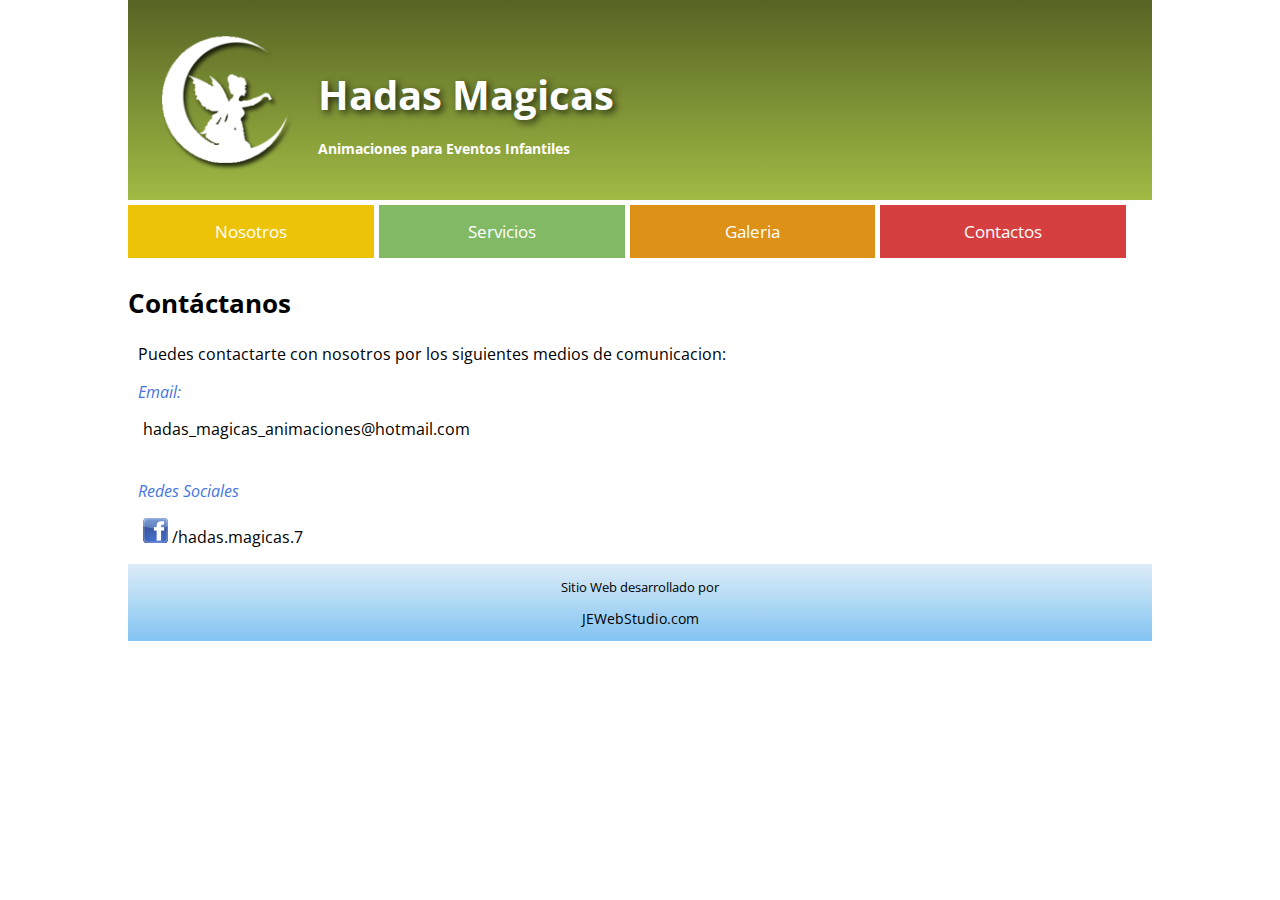
==== contacto.html @ f83831ef "Final 1.0" ====
<!DOCTYPE HTML>
<html lang="es">
<head>
	<meta charset='utf-8' />
	<meta name="description" content="Contactanos por nuestro correo o red social. Estamos a tu servicio. " />
	<meta name="viewport" content="width=device-width, minimum-scale=1, maximum-scale=1" />
	<title>Contactos</title>
	<link href='http://fonts.googleapis.com/css?family=Open+Sans:400,700' rel='stylesheet' type='text/css' />
	
	<link rel="stylesheet" href="css/normalize.css" />
	<link rel="stylesheet" href="css/flexslider.css" />
	<link rel="stylesheet" href="css/estilos.css" />
	
	<script src="https://ajax.googleapis.com/ajax/libs/jquery/1.11.0/jquery.min.js"></script>
	<script src="js/jquery.flexslider.js"></script>

	<script type="text/javascript">
		
		$(window).load(function() {
		  $('.flexslider').flexslider({
		    animation: "slide"
		  });
		});
	</script>
</head>
<body>
	<header>
		<figure id="logo">
			<a href="index.html"><img src="img/logo.png" /></a>
		</figure>
		<h1>
			Hadas Magicas
		</h1>
		<h2>
			Animaciones para Eventos Infantiles
		</h2>
	</header>
	<nav>
		<ul>
			<li id="Nosotros"><a href="nosotros.html">Nosotros</a></li>
			<li id="Servicios"><a href="servicios.html">Servicios</a></li>
			<li id="Fotos"><a href="galeria.html">Galeria</a></li>
			<li id="Contactos"><a href="#">Contactos</a></li>
		</ul>
	</nav>
	
	<section id="contenedor">
		<h2> Contáctanos </h2>
		<p> Puedes contactarte con nosotros por los siguientes medios de comunicacion: </p>
		<p id="tit1"> Email:</p>
		<p class="dircorreo"> hadas_magicas_animaciones@hotmail.com </p></br>
		<p id="tit1">Redes Sociales</p>
		<p class="facebook">
			<a href="https://www.facebook.com/hadas.magicas.7" target="_blanck"> <img src="img/face.jpg" /> /hadas.magicas.7 </a>
		</p>
		<!--
		<form action="#" method="post">
			<div class="contactname">
				<label for="nombre">Nombre:</label>
				<input type="text" name="nombre_txt" id="nombre" size="25" maxlength="40" value="" class="campo" placeholder="Ingresa tu Nombre" required>
			</div>
			<div class="contactmail">
				<label for="correo">Email:</label>
				<input type="email" name="correo_txt" id="correo" size="30" maxlength="50" value="" class="campo" placeholder="Ingresa tu email" required>
			</div>
			<div class="mensaje">
				<label for="mensaje">Mensaje:</label>
				<textarea class="campo" name="mensaje_txt" id="mensaje" cols="50" rows="8" required></textarea>
			</div>
			<input type="submit" name="Submit" value="Enviar" id="btn_submit">
			
		</form>
		-->
	</section>
	<footer>
		<p>Sitio Web desarrollado por</p>
		<p><a href="http://www.jewebstudio.com" target="_blanck">JEWebStudio.com </a></p>
	</footer>

</body>
</html>
---- css/flexslider.css ----
/* Browser Resets
*********************************/
.flex-container a:active,
.flexslider a:active,
.flex-container a:focus,
.flexslider a:focus  {outline: none;}
.slides,
.flex-control-nav,
.flex-direction-nav {margin: 0; padding: 0; list-style: none;}

/* Icon Fonts
*********************************/
/* Font-face Icons */
@font-face {
	font-family: 'flexslider-icon';
	src:url('../fonts/flexslider-icon.eot');
	src:url('../fonts/flexslider-icon.eot?#iefix') format('embedded-opentype'),
		url('../fonts/flexslider-icon.woff') format('woff'),
		url('../fonts/flexslider-icon.ttf') format('truetype'),
		url('../fonts/flexslider-icon.svg#flexslider-icon') format('svg');
	font-weight: normal;
	font-style: normal;
}

/* FlexSlider Necessary Styles
*********************************/
.flexslider {margin: 0; padding: 0;}
.flexslider .slides > li {display: none; -webkit-backface-visibility: hidden;} /* Hide the slides before the JS is loaded. Avoids image jumping */
.flexslider .slides img {width: 100%; display: block;}
.flex-pauseplay span {text-transform: capitalize;}

/* Clearfix for the .slides element */
.slides:after {content: "\0020"; display: block; clear: both; visibility: hidden; line-height: 0; height: 0;}
html[xmlns] .slides {display: block;}
* html .slides {height: 1%;}

/* No JavaScript Fallback */
/* If you are not using another script, such as Modernizer, make sure you
 * include js that eliminates this class on page load */
.no-js .slides > li:first-child {display: block;}

/* FlexSlider Default Theme
*********************************/
.flexslider { margin: 0 0 60px; background: #fff; border: 4px solid #fff; position: relative; -webkit-border-radius: 4px; -moz-border-radius: 4px; -o-border-radius: 4px; border-radius: 4px; -webkit-box-shadow: 0 1px 4px rgba(0,0,0,.2); -moz-box-shadow: 0 1px 4px rgba(0,0,0,.2); -o-box-shadow: 0 1px 4px rgba(0,0,0,.2); box-shadow: 0 1px 4px rgba(0,0,0,.2); zoom: 1; }
.flex-viewport { max-height: 2000px; -webkit-transition: all 1s ease; -moz-transition: all 1s ease; -o-transition: all 1s ease; transition: all 1s ease; }
.loading .flex-viewport { max-height: 300px; }
.flexslider .slides { zoom: 1; }
.carousel li { margin-right: 5px; }

/* Direction Nav */
.flex-direction-nav {*height: 0;}
.flex-direction-nav a  { text-decoration:none; display: block; width: 40px; height: 40px; margin: -20px 0 0; position: absolute; top: 50%; z-index: 10; overflow: hidden; opacity: 0; cursor: pointer; color: rgba(0,0,0,0.8); text-shadow: 1px 1px 0 rgba(255,255,255,0.3); -webkit-transition: all .3s ease; -moz-transition: all .3s ease; transition: all .3s ease; }
.flex-direction-nav .flex-prev { left: -50px; }
.flex-direction-nav .flex-next { right: -50px; text-align: right; }
.flexslider:hover .flex-prev { opacity: 0.7; left: 10px; }
.flexslider:hover .flex-next { opacity: 0.7; right: 10px; }
.flexslider:hover .flex-next:hover, .flexslider:hover .flex-prev:hover { opacity: 1; }
.flex-direction-nav .flex-disabled { opacity: 0!important; filter:alpha(opacity=0); cursor: default; }
.flex-direction-nav a:before  { font-family: "flexslider-icon"; font-size: 40px; display: inline-block; content: '\f001'; }
.flex-direction-nav a.flex-next:before  { content: '\f002'; }

/* Pause/Play */
.flex-pauseplay a { display: block; width: 20px; height: 20px; position: absolute; bottom: 5px; left: 10px; opacity: 0.8; z-index: 10; overflow: hidden; cursor: pointer; color: #000; }
.flex-pauseplay a:before  { font-family: "flexslider-icon"; font-size: 20px; display: inline-block; content: '\f004'; }
.flex-pauseplay a:hover  { opacity: 1; }
.flex-pauseplay a.flex-play:before { content: '\f003'; }

/* Control Nav */
.flex-control-nav {width: 100%; position: absolute; bottom: -40px; text-align: center;}
.flex-control-nav li {margin: 0 6px; display: inline-block; zoom: 1; *display: inline;}
.flex-control-paging li a {width: 11px; height: 11px; display: block; background: #666; background: rgba(0,0,0,0.5); cursor: pointer; text-indent: -9999px; -webkit-border-radius: 20px; -moz-border-radius: 20px; -o-border-radius: 20px; border-radius: 20px; -webkit-box-shadow: inset 0 0 3px rgba(0,0,0,0.3); -moz-box-shadow: inset 0 0 3px rgba(0,0,0,0.3); -o-box-shadow: inset 0 0 3px rgba(0,0,0,0.3); box-shadow: inset 0 0 3px rgba(0,0,0,0.3); }
.flex-control-paging li a:hover { background: #333; background: rgba(0,0,0,0.7); }
.flex-control-paging li a.flex-active { background: #000; background: rgba(0,0,0,0.9); cursor: default; }

.flex-control-thumbs {margin: 5px 0 0; position: static; overflow: hidden;}
.flex-control-thumbs li {width: 25%; float: left; margin: 0;}
.flex-control-thumbs img {width: 100%; display: block; opacity: .7; cursor: pointer;}
.flex-control-thumbs img:hover {opacity: 1;}
.flex-control-thumbs .flex-active {opacity: 1; cursor: default;}

@media screen and (max-width: 860px) {
  .flex-direction-nav .flex-prev { opacity: 1; left: 10px;}
  .flex-direction-nav .flex-next { opacity: 1; right: 10px;}
}
---- css/estilos.css ----
a
{
	color: #FFFFFF;
}
body
{
	font-family: 'Open Sans', sans-serif;
	font-size: 16px;
}
footer
{
	background: #82c4f3;
	background: -webkit-linear-gradient(top, #ddecf6, #82c4f3);
	background: -moz-linear-gradient(top, #ddecf6, #82c4f3);
	background: -o-linear-gradient(top, #ddecf6, #82c4f3);
	background: -ms-linear-gradient(top, #ddecf6, #82c4f3);
	font-size: 0.8em;
	margin: 0;
	padding: 1px 0 1px 0;
	text-align: center;
	
	
}

footer p a
{
	color: #000000;
	font-size: 1.1em;
	margin: 0;
	text-decoration: none;
}
footer p a:hover
{
	color: #b96622;
	text-transform: uppercase;
}
header
{
	/*background: #566424;*/
	background: -webkit-linear-gradient(top, #566424, #a0ba44);
	background: -moz-linear-gradient(top, #566424, #a0ba44);
	background: -o-linear-gradient(top, #566424, #a0ba44);
	background: -ms-linear-gradient(top, #566424, #a0ba44);
	color: #FFFFFF;
	height: 100px;
	position: relative;
}
header figure
{
	float: left;
	margin: 0;
}
header h1
{
	font-size: 1.5em;
	/*font-family: Tahoma;*/
	margin: 17px 0;
	padding: 10px 5px 10px 15px;
	text-shadow: rgba(0,0,0,0.7) 3px 3px 7px;
}
header h2
{
	font-size: 0.9em;
	padding: 0 0 0 15px;
}
header #logo a img
{
	width: 65px;
}
nav
{
	/*width: 100%;*/
}
nav ul li a
{
	/*background: blue;*/
	padding: 16px 0;
	text-decoration: none;
}
nav ul
{
	list-style: none;
	margin: 5px 0;
	padding: 0;

}
nav ul li
{
	display: inline-block;
}
nav ul li:hover
{
	border-radius: 15px;
	box-shadow: 0 0 30px yellow;
}
nav ul #Nosotros
{
	background: #ecc307;
	padding: 15px 0 15px 0;
	font-size: 0.9em;
	text-align: center;
	width: 24%;
}
nav ul #Servicios
{
	background: #82b965;
	padding: 15px 0 15px 0;
	font-size: 0.9em;
	text-align: center;
	width: 24%;
}
nav ul #Fotos
{
	background: #de9117;
	padding: 15px 0 15px 0;
	font-size: 0.9em;
	text-align: center;
	width: 24%;
}
nav ul #Contactos
{
	background: #d53f40;
	padding: 15px 0 15px 0;
	font-size: 0.9em;
	text-align: center;
	width: 24%;
}

#contenedor p 
{
	font-size: 0.9em;
	padding: 0 10px;
}

#contenedor #titulos
{
	color: #2555cf;
	font-style: italic;
	font-size: 1em;
	font-weight:bold;
	

}
/*header ul #Face
{
	background: #02a5e6;
	padding: 25px;
	width: 25px;
}
header ul #Twitter
{
	background: #32ccfe;
	padding: 25px;
	width: 25px;
}*/

#contenedor .flexslider
{
	/*width: 640px;*/
	height: 100%;
}

#contenedor #Animaciones
{
	display: inline-block;
	margin: 0 auto;
	padding: 0 auto;
	width: 100%;
}

#contenedor #Animaciones .ninos
{
	float: left;
	margin: 0 auto;
	padding: 0 auto;
	width: 50%;
}
#contenedor #Animaciones .adultos
{
	float: right;
	margin: 0 auto;
	padding: 0 auto;
	width: 50%;
}
#contenedor #Animaciones ul li,#Servicios ul li  
{
	font-size: 0.9em;
}
#btnsubmit
{
	border: none;
	cursor: pointer;
	padding: 100px 0;
}
label
{
	color: blue;
}
#nombre,#correo,#mensaje
{
	border-radius: 5px;
	margin: 10px;
}
#mensaje
{
	width: 90%;
}

.dircorreo
{
	margin: 0 0 0 5px;
}

.facebook img
{
	width: 25px;
}
.facebook a
{
	color: #010101;
	text-decoration: none;
	margin: 0 0 0 5px;
	/*padding: auto;*/
}
#contenedor .tit_correo
{
	color: #010101;
}
#tit1
{
	color: #4474df;
	font-style: italic;
}
#subtitulos
{
	font-style: italic;
	font-weight:bold;
	color: #1f232b;
}


@media screen and (min-width: 480px){
	header
	{
		height: 200px;
	}
	header #logo a img
	{
		width: 150px;
	}
	header h1
	{	
		font-size: 2.5em;
		/*font-family: Tahoma;*/
		padding: 50px 25px 0 0;
		text-shadow: rgba(0,0,0,0.7) 3px 3px 7px;
	}
	nav{
		font-size: 1.2em;
	}
	#contenedor
	{
		overflow: hidden;
		font-size: 1.1em;
	}

	#contenedor #Servicios .Basicos
	{
		float: left;
		height: 250px;
		margin: 0 auto;
		padding: 0 auto;
		width: 50%;
	}
	#contenedor #Servicios .Pasiva
	{
		float: right;
		height: 250px;
		margin: 0 auto;
		padding: 0 auto;
		width: 50%;
	}
	#contenedor #Servicios .Disfraces
		{
		float: left;
		height: 250px;
		margin: 0 auto;
		padding: 0 auto;
		width: 50%;
	}
	#contenedor #Servicios .Juegos
	{
		float: right;
		height: 250px;
		margin: 0 auto;
		padding: 0 auto;
		width: 50%;
	}
	#contenedor #Servicios .OtrasOpciones
		{
		float: left;
		height: 250px;
		margin: 0 auto;
		padding: 0 auto;
		width: 50%;
	}
	.parrafonos
	{
		height: 300px;
	}
}

@media screen and (min-width: 800px){
	.flexslider 
	{
		margin: 0 auto 35px auto;
		width: 800px;
		
	}
}

@media screen and (min-width: 1024px){
	body
	{
		width: 1024px;
		margin: 0 auto;
	}
	header
	{
		display: inline-block;
		width: 100%;
	}
	header #logo
	{
		/*margin: auto;*/
		padding: 25px 0;
	}
	header figure
	{
		margin: auto 20px;
	}

	nav
	{
		margin: 0 auto;
		padding: 0;
	}

	.flexslider 
	{
		margin: 0 auto 35px auto;
		width: 850px;
		
	}
}
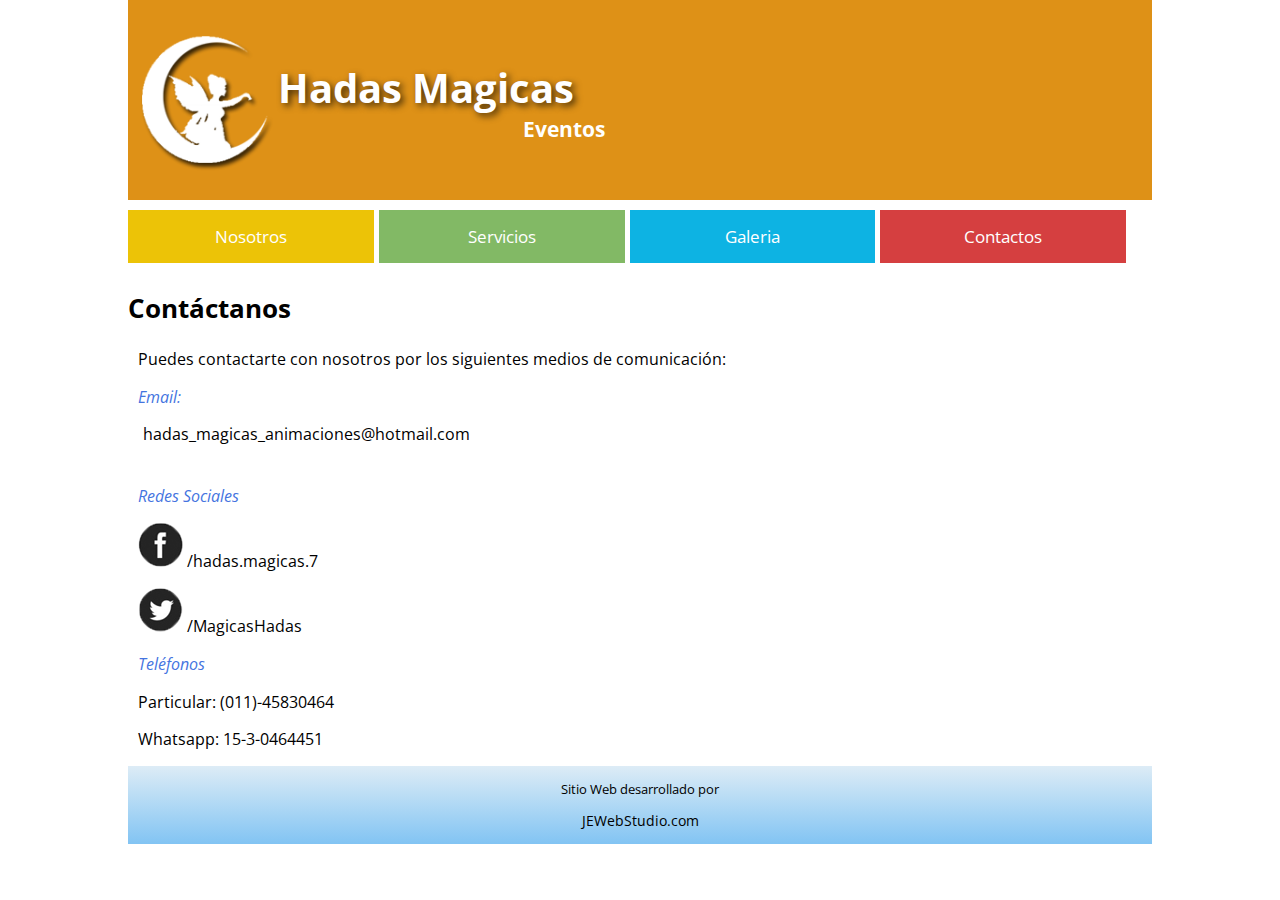
==== commit d1bfa849: "Actualizacion mejoras 1.0" ====
--- a/contacto.html
+++ b/contacto.html
@@ -28,12 +28,14 @@
 		<figure id="logo">
 			<a href="index.html"><img src="img/logo.png" /></a>
 		</figure>
-		<h1>
-			Hadas Magicas
-		</h1>
-		<h2>
-			Animaciones para Eventos Infantiles
-		</h2>
+		<div class="tit_logo">
+			<h1>
+				Hadas Magicas
+			</h1>
+			<h2>
+				Eventos
+			</h2>
+		</div>
 	</header>
 	<nav>
 		<ul>
@@ -46,13 +48,24 @@
 	
 	<section id="contenedor">
 		<h2> Contáctanos </h2>
-		<p> Puedes contactarte con nosotros por los siguientes medios de comunicacion: </p>
+		<p> Puedes contactarte con nosotros por los siguientes medios de comunicación: </p>
 		<p id="tit1"> Email:</p>
 		<p class="dircorreo"> hadas_magicas_animaciones@hotmail.com </p></br>
 		<p id="tit1">Redes Sociales</p>
-		<p class="facebook">
-			<a href="https://www.facebook.com/hadas.magicas.7" target="_blanck"> <img src="img/face.jpg" /> /hadas.magicas.7 </a>
-		</p>
+		<div class="Redes">
+			<p class="redsocial">
+				<a href="https://www.facebook.com/hadas.magicas.7" target="_blanck"> <img src="img/facebook.png" /> /hadas.magicas.7 </a>
+			</p>
+			<p class="redsocial">
+				<a href="https://twitter.com/MagicasHadas" target="_blanck"> <img src="img/twitter.png" /> /MagicasHadas </a>
+			</p>
+		</div>
+		
+		<p id="tit1"> Teléfonos	</p>
+		<p>Particular: (011)-45830464</p>
+		<p>Whatsapp: 15-3-0464451</p>
+
+
 		<!--
 		<form action="#" method="post">
 			<div class="contactname">
--- a/css/estilos.css
+++ b/css/estilos.css
@@ -1,7 +1,3 @@
-a
-{
-	color: #FFFFFF;
-}
 body
 {
 	font-family: 'Open Sans', sans-serif;
@@ -9,7 +5,7 @@
 }
 footer
 {
-	background: #82c4f3;
+	/*background: #82c4f3;*/
 	background: -webkit-linear-gradient(top, #ddecf6, #82c4f3);
 	background: -moz-linear-gradient(top, #ddecf6, #82c4f3);
 	background: -o-linear-gradient(top, #ddecf6, #82c4f3);
@@ -18,10 +14,11 @@
 	margin: 0;
 	padding: 1px 0 1px 0;
 	text-align: center;
-	
-	
-}
-
+}
+footer strong
+{
+	color: #343411;
+}
 footer p a
 {
 	color: #000000;
@@ -34,18 +31,18 @@
 	color: #b96622;
 	text-transform: uppercase;
 }
+
 header
 {
-	/*background: #566424;*/
-	background: -webkit-linear-gradient(top, #566424, #a0ba44);
-	background: -moz-linear-gradient(top, #566424, #a0ba44);
-	background: -o-linear-gradient(top, #566424, #a0ba44);
-	background: -ms-linear-gradient(top, #566424, #a0ba44);
+	background: #de9117;
 	color: #FFFFFF;
-	height: 100px;
-	position: relative;
-}
-header figure
+	display: inline-block;
+	height: 80px;
+	margin: 0;
+	padding: 0;
+	width: 100%;
+}
+header #logo
 {
 	float: left;
 	margin: 0;
@@ -53,27 +50,34 @@
 header h1
 {
 	font-size: 1.5em;
-	/*font-family: Tahoma;*/
-	margin: 17px 0;
-	padding: 10px 5px 10px 15px;
+	margin: 0;
+	padding: 13px 0 0 10px;
 	text-shadow: rgba(0,0,0,0.7) 3px 3px 7px;
 }
 header h2
 {
 	font-size: 0.9em;
-	padding: 0 0 0 15px;
+	margin: 0;
+	padding: 0 0 0 150px;
+	
 }
 header #logo a img
 {
 	width: 65px;
 }
+label
+{
+	color: blue;
+}
 nav
 {
-	/*width: 100%;*/
+	margin: 0;
+	padding: 0;
 }
 nav ul li a
 {
 	/*background: blue;*/
+	color: #FFFFFF;
 	padding: 16px 0;
 	text-decoration: none;
 }
@@ -111,7 +115,7 @@
 }
 nav ul #Fotos
 {
-	background: #de9117;
+	background: #0db3e3;
 	padding: 15px 0 15px 0;
 	font-size: 0.9em;
 	text-align: center;
@@ -124,6 +128,10 @@
 	font-size: 0.9em;
 	text-align: center;
 	width: 24%;
+}
+strong
+{
+	color: orange;
 }
 
 #contenedor p 
@@ -154,12 +162,6 @@
 	width: 25px;
 }*/
 
-#contenedor .flexslider
-{
-	/*width: 640px;*/
-	height: 100%;
-}
-
 #contenedor #Animaciones
 {
 	display: inline-block;
@@ -186,16 +188,18 @@
 {
 	font-size: 0.9em;
 }
+#contenedor .flexslider
+{
+	/*width: 640px;*/
+	height: 100%;
+}
 #btnsubmit
 {
 	border: none;
 	cursor: pointer;
 	padding: 100px 0;
 }
-label
-{
-	color: blue;
-}
+
 #nombre,#correo,#mensaje
 {
 	border-radius: 5px;
@@ -211,16 +215,16 @@
 	margin: 0 0 0 5px;
 }
 
-.facebook img
+/*.facebook img, .twitter img
 {
 	width: 25px;
-}
-.facebook a
+}*/
+.Redes .redsocial a
 {
 	color: #010101;
+	display: inline-block;
 	text-decoration: none;
-	margin: 0 0 0 5px;
-	/*padding: auto;*/
+	margin: 0;
 }
 #contenedor .tit_correo
 {
@@ -236,6 +240,12 @@
 	font-style: italic;
 	font-weight:bold;
 	color: #1f232b;
+}
+
+.tit_logo
+{
+	display: block;
+	float: left
 }
 
 
@@ -252,8 +262,13 @@
 	{	
 		font-size: 2.5em;
 		/*font-family: Tahoma;*/
-		padding: 50px 25px 0 0;
+		padding: 60px 25px 0 0;
 		text-shadow: rgba(0,0,0,0.7) 3px 3px 7px;
+	}
+	header h2
+	{
+		font-size: 1.3em;
+		padding: 0 0 0 245px;
 	}
 	nav{
 		font-size: 1.2em;
@@ -267,7 +282,7 @@
 	#contenedor #Servicios .Basicos
 	{
 		float: left;
-		height: 250px;
+		/*height: 250px;*/
 		margin: 0 auto;
 		padding: 0 auto;
 		width: 50%;
@@ -275,7 +290,7 @@
 	#contenedor #Servicios .Pasiva
 	{
 		float: right;
-		height: 250px;
+		/*height: 250px;*/
 		margin: 0 auto;
 		padding: 0 auto;
 		width: 50%;
@@ -283,7 +298,7 @@
 	#contenedor #Servicios .Disfraces
 		{
 		float: left;
-		height: 250px;
+		/*height: 250px;*/
 		margin: 0 auto;
 		padding: 0 auto;
 		width: 50%;
@@ -291,7 +306,7 @@
 	#contenedor #Servicios .Juegos
 	{
 		float: right;
-		height: 250px;
+		/*height: 250px;*/
 		margin: 0 auto;
 		padding: 0 auto;
 		width: 50%;
@@ -299,18 +314,23 @@
 	#contenedor #Servicios .OtrasOpciones
 		{
 		float: left;
-		height: 250px;
+		/*height: 250px;*/
 		margin: 0 auto;
 		padding: 0 auto;
 		width: 50%;
 	}
 	.parrafonos
 	{
-		height: 300px;
+		height: 420px;
 	}
 }
 
 @media screen and (min-width: 800px){
+	header #logo
+	{
+		/*margin: auto;*/
+		padding: 25px 0 0 0;
+	}
 	.flexslider 
 	{
 		margin: 0 auto 35px auto;
